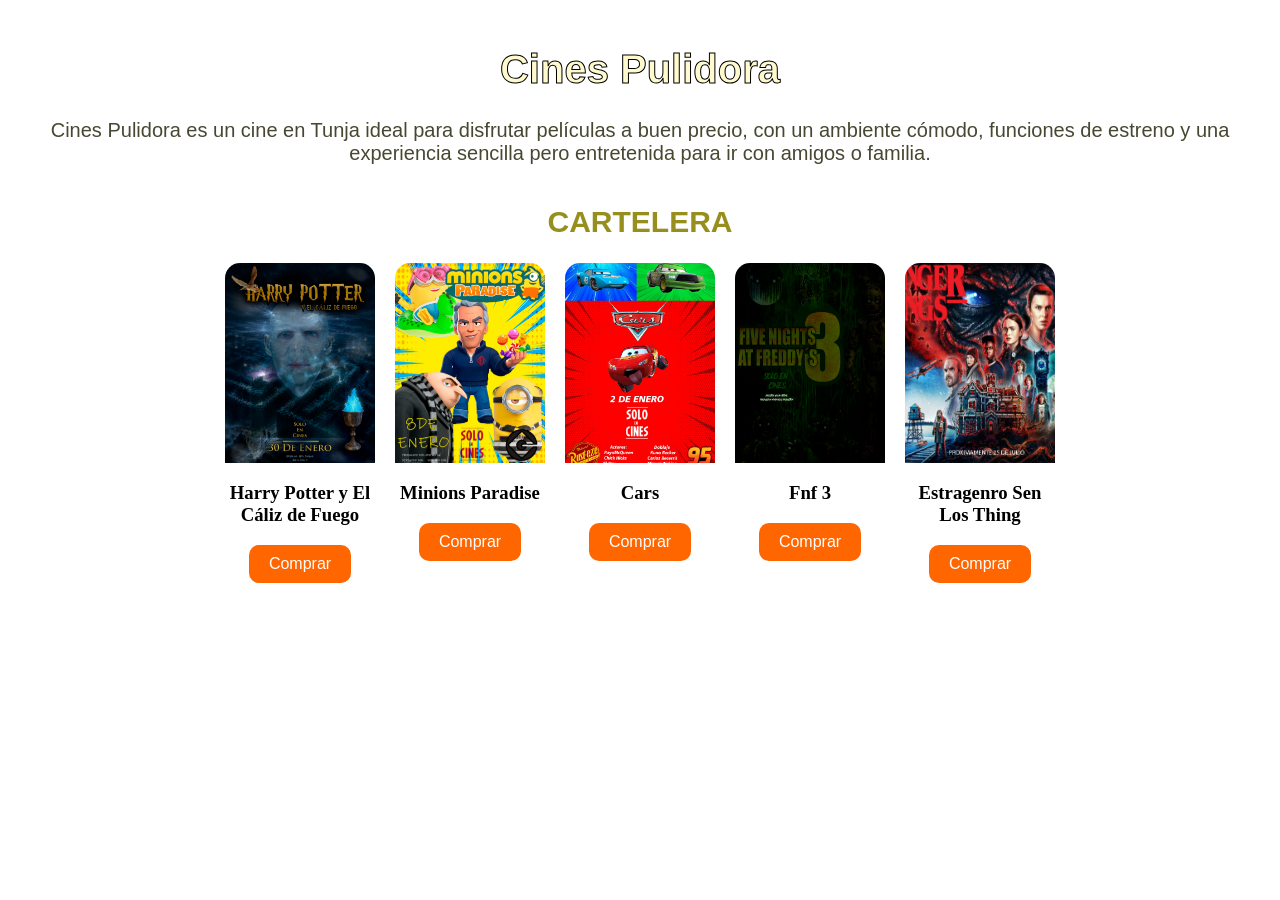
==== index.html @ 63686e34 "Add files via upload" ====
<!DOCTYPE html>
<html lang="es">
<head>
    <meta charset="UTF-8">
    <meta name="viewport" content="width=device-width, initial-scale=1.0">
    <title>Cines Pulidora</title>
<link rel="stylesheet" href="estilos.css">
</head>
<body>
    <h1>Cines Pulidora</h1>
    <p>Cines Pulidora es un cine en Tunja ideal para disfrutar películas a buen precio, con un ambiente cómodo, funciones de estreno y una experiencia sencilla pero entretenida para ir con amigos o familia.</p>
<h2>CARTELERA</h2>

<div class="Catalogo">
<div class="Pelicula">
<img src="Harry Potter copia png.jpg" alt="">
<h3>Harry Potter y El Cáliz de Fuego</h3>
<button onclick="window.location.href='comprar.html'">Comprar</button>
</div>

<div class="Pelicula">
<img src="Poster Minions final.jpg.jpeg" alt="">
<h3>Minions Paradise</h3>
<button onclick="window.location.href='comprar.html'">Comprar</button>
</div>

<div class="Pelicula">
<img src="C ars.jpeg" alt="">
<h3>Cars</h3>
<button onclick="window.location.href='comprar.html'">Comprar</button>
</div>

<div class="Pelicula">
<img src="Fnaf 3 copia.jpg" alt="">
<h3>Fnf 3 </h3>
<button onclick="window.location.href='comprar.html'">Comprar</button>
</div>

<div class="Pelicula">
<img src="estrangero sen los things copia.jpg" alt="">
<h3>Estragenro Sen Los Thing</h3>
<button onclick="window.location.href='comprar.html'">Comprar</button>
</div>
</div>



    
</body>
</html>
---- estilos.css ----
.Catalogo { display: flex;
    gap: 20px;
    flex-wrap: wrap;
    justify-content: center;
}
.Pelicula {
     background: white;
    width: 150px;
    border-radius: 15px;
    overflow: hidden;
    box-shadow: black;
    text-align: center;
    padding-bottom: 15px;
}
.Pelicula img {
     width: 100%;
    height: 200px;
    object-fit: cover;
    display: block;
}
.Pelicula button {
     background: #ff6600;
    color: white;
    border: none;
    padding: 10px 20px;
    border-radius: 10px;
    cursor: pointer;
    font-size: 16px;
}
.Pelicula button:hover {
    background: #cc5200;
}
h1 { text-align: center;
    font-size: 40px;
    font-family: 'Franklin Gothic Medium', 'Arial Narrow', Arial, sans-serif;
    color: lemonchiffon;
    -webkit-text-stroke-width: 1px;
    -webkit-text-stroke-color: black;
}
p { font-size: 20px;
    font-family: Verdana, Geneva, Tahoma, sans-serif;
    color: #474732;
    margin: 10px 0;
    text-align: center;
}
body { background-image: url(https://img.freepik.com/vector-gratis/fondo-azul-claro-acuarela_78370-3537.jpg?semt=ais_hybrid&w=740&q=80);
    margin: 0;
    padding: 20px;
}
h2 { text-align: center;
    font-size: 30px;
    font-family: 'Franklin Gothic Medium', 'Arial Narrow', Arial, sans-serif;
    color: #968e1d;
    margin-top: 40px;
}
a {text-align: left;
    color: #fdfd96;
    font-size: 20px;
    -webkit-text-stroke: 0.5px black;
}
form {
    max-width: 600px;
    margin: 20px auto;
    padding: 20px;
    background: white;
    border-radius: 10px;
   
}
label {
    display: block;
    margin: 10px 0 5px;
    font-weight: bold;
}
select {
    width: 100%;
    padding: 10px;
    border: 1px solid #ccc;
    border-radius: 5px;
    font-size: 16px;
}
.sala {
    margin: 20px 0;
}
.fila {
    display: flex;
    align-items: center;
    margin: 10px 0;
}
.fila span {
    width: 80px;
    font-weight: bold;
}
.fila label {
    margin: 0 10px;
    display: flex;
    align-items: center;
}
.fila input[type="checkbox"] {
    margin-right: 5px;
}
button[type="submit"] {
    background: #ff6600;
    color: white;
    border: none;
    padding: 10px 20px;
    border-radius: 10px;
    cursor: pointer;
    font-size: 16px;
    display: block;
    margin: 20px auto;
}
button[type="submit"]:hover {
    background: #cc5200;
}
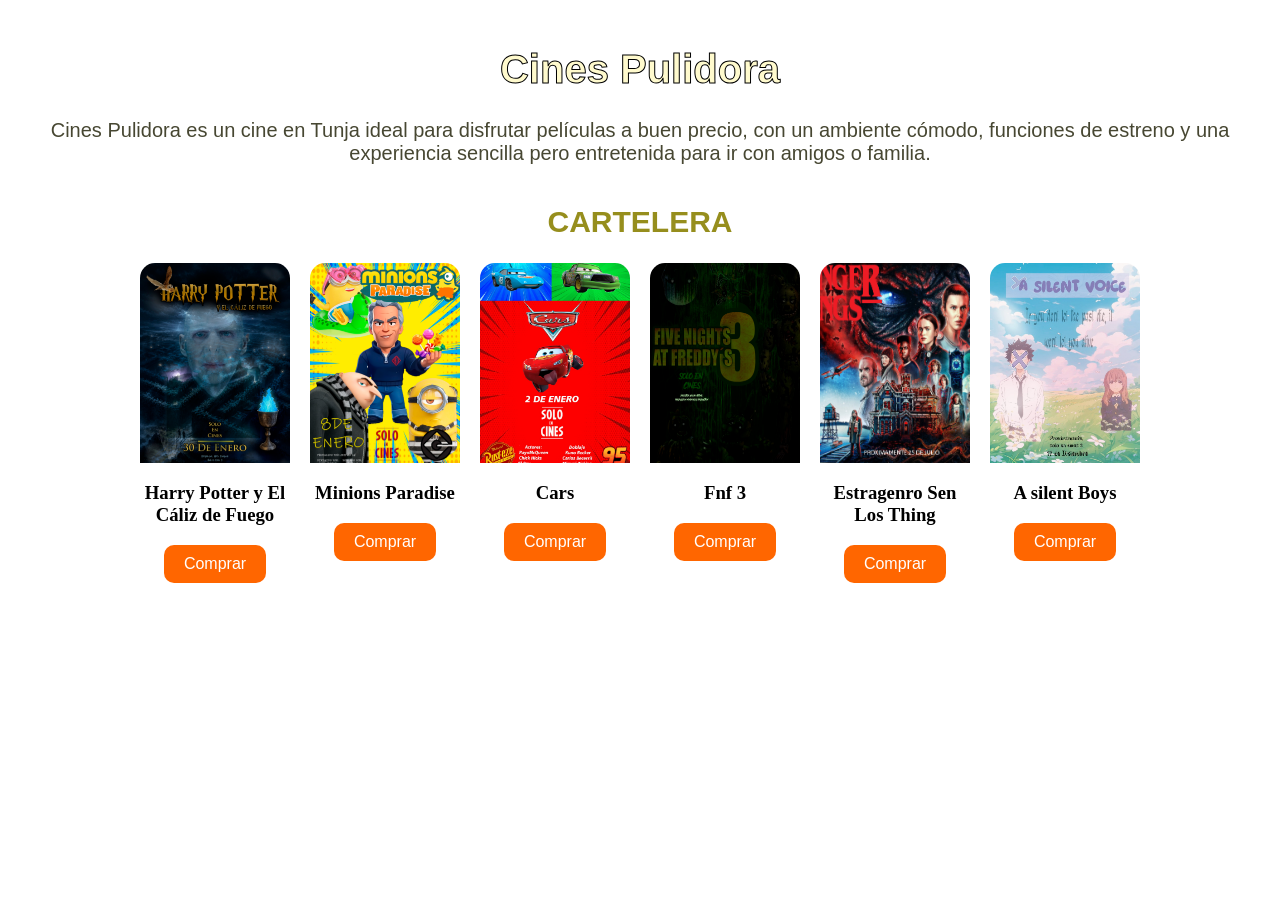
==== commit e0d9a4b0: "Add files via upload" ====
--- a/index.html
+++ b/index.html
@@ -41,6 +41,13 @@
 <h3>Estragenro Sen Los Thing</h3>
 <button onclick="window.location.href='comprar.html'">Comprar</button>
 </div>
+
+<div class="Pelicula">
+    <img src="A silent Boys.jpeg" alt="">
+    <h3>A silent Boys</h3>
+    <button onclick="window.location.href='comprar.html'">Comprar</button>
+</div>
+
 </div>
 
 
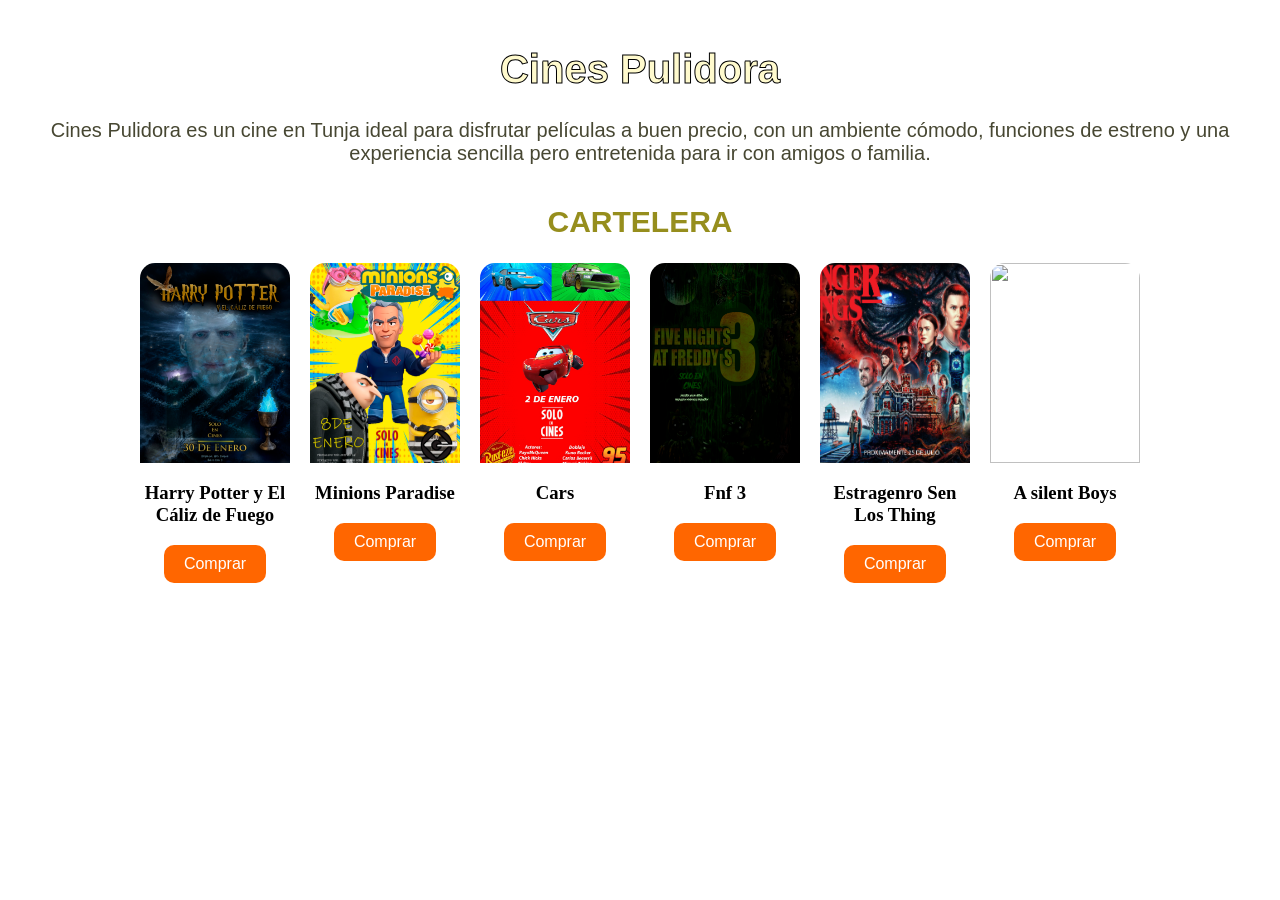
==== commit 8e95862d: "Update index.html" ====
--- a/index.html
+++ b/index.html
@@ -43,7 +43,7 @@
 </div>
 
 <div class="Pelicula">
-    <img src="A silent Boys.jpeg" alt="">
+    <img src="A silent Boys.jpg" alt="">
     <h3>A silent Boys</h3>
     <button onclick="window.location.href='comprar.html'">Comprar</button>
 </div>
@@ -54,4 +54,4 @@
 
     
 </body>
-</html>+</html>
